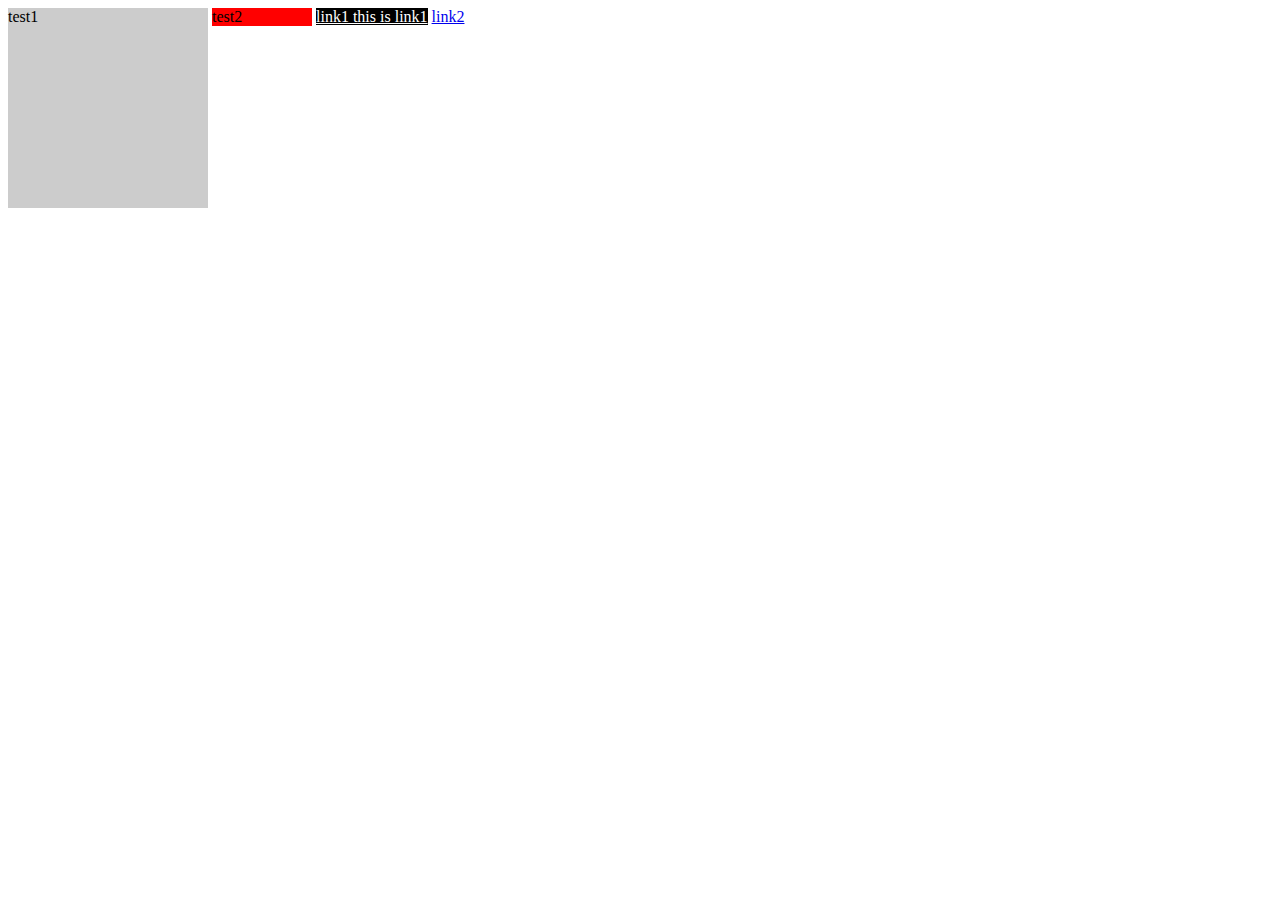
==== test.html @ 2daa421d "Add test html" ====
<!DOCTYPE html>
<html>
<head>
  <meta charset="utf-8">
  <title>Test</title>
  <style>
    #d1{
      width:  200px;
      height: 200px;
      background: #ccc;
    }
    #d2{
      background: #f00;
      width: 100px;
    }
    #link1{
      background: #000;
      color: #fff;
      width: 200px;
    }

    #d1, #d2{
      display: inline-block;
    }
  </style>
</head>
<body>
  <div id="d1">test1</div>
  <div id="d2">test2</div>
  <a id="link1" href="#">link1 this is link1</a>
  <a href="#">link2</a>
</body>
</html>
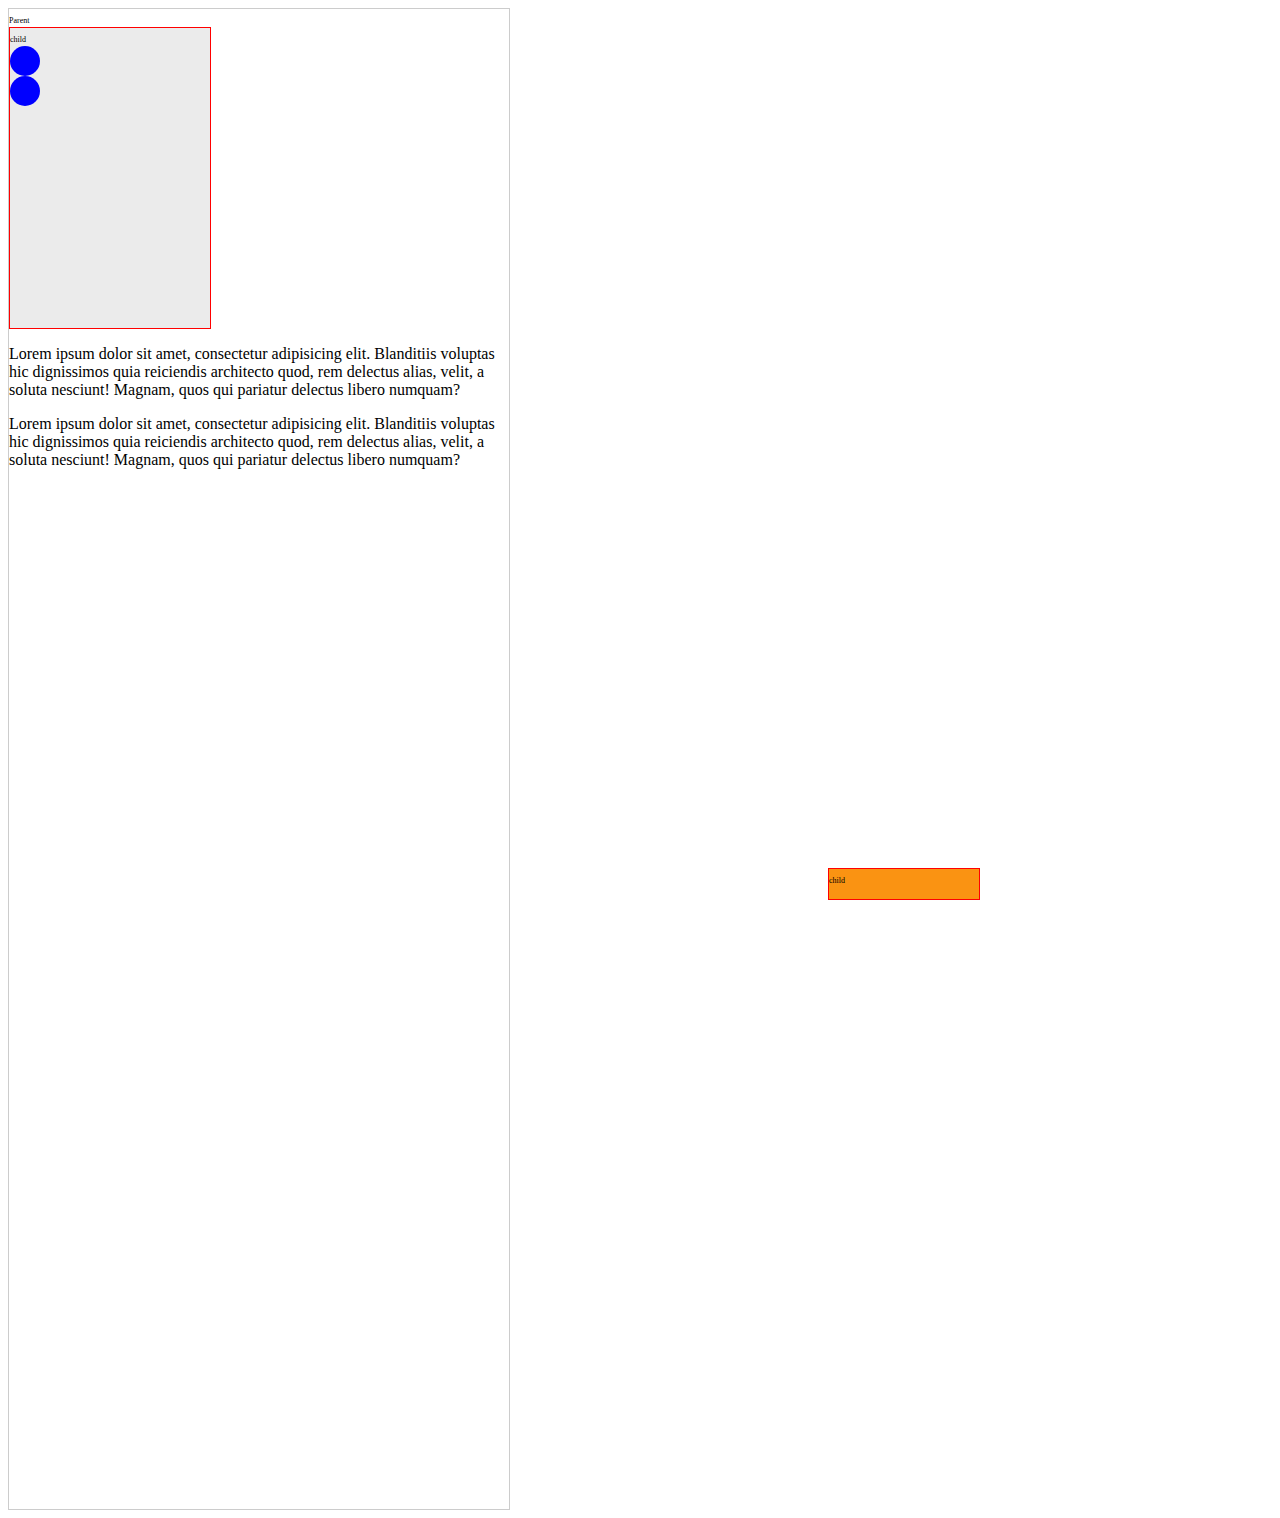
==== commit 5184dcdf: "In progress front page" ====
--- a/test.html
+++ b/test.html
@@ -4,30 +4,72 @@
   <meta charset="utf-8">
   <title>Test</title>
   <style>
-    #d1{
-      width:  200px;
-      height: 200px;
-      background: #ccc;
+    #parent{
+      width:  500px;
+      height: 1500px;
+      border:  1px solid #ccc;
+      position: relative;
     }
-    #d2{
-      background: #f00;
-      width: 100px;
-    }
-    #link1{
-      background: #000;
-      color: #fff;
-      width: 200px;
+    #parent::before{
+      content: 'Parent';
+      font-size:  8px;
     }
 
-    #d1, #d2{
-      display: inline-block;
+    .child:before{
+      content:  'child';
+      font-size:  8px;
+    }
+
+    .child{
+      border:  1px solid #f00;
+      position: relative;
+    }
+    #child{
+      background: #ebebeb;
+      width: 200px;
+      height: 300px;
+
+    }
+    #child1{
+      background: #fa9312;
+      width: 150px;
+      height: 30px;
+      position: fixed;
+      bottom: 0;
+      right: 300px;
+    }
+    #child div.karmir-klor-ban{
+      width: 30px;
+      height: 30px;
+      background: red;
+      border-radius: 50%;
+      position: relative;
+    }
+    #kk1{
+      position: absolute;
+      right: 0;
+      bottom: 0;
+    }
+    #kk2{
+      background: #b06b7d;
+    }
+    #child > div.karmir-klor-ban{
+      background: blue;
+    }
+    .k2{
+      background: green;
     }
   </style>
 </head>
 <body>
-  <div id="d1">test1</div>
-  <div id="d2">test2</div>
-  <a id="link1" href="#">link1 this is link1</a>
-  <a href="#">link2</a>
+  <div id="parent">
+    <div id="child" class="child">
+      <div id="kk1" class="karmir-klor-ban k1"></div>
+      <div id="kk2" class="karmir-klor-ban k2"></div>
+    </div>
+    <div id="child1" class="child"></div>
+    <div class="text"><p>Lorem ipsum dolor sit amet, consectetur adipisicing elit. Blanditiis voluptas hic dignissimos quia reiciendis architecto quod, rem delectus alias, velit, a soluta nesciunt! Magnam, quos qui pariatur delectus libero numquam?</p></div>
+     <div class="text2"><p>Lorem ipsum dolor sit amet, consectetur adipisicing elit. Blanditiis voluptas hic dignissimos quia reiciendis architecto quod, rem delectus alias, velit, a soluta nesciunt! Magnam, quos qui pariatur delectus libero numquam?</p></div>
+  </div>
 </body>
 </html>
